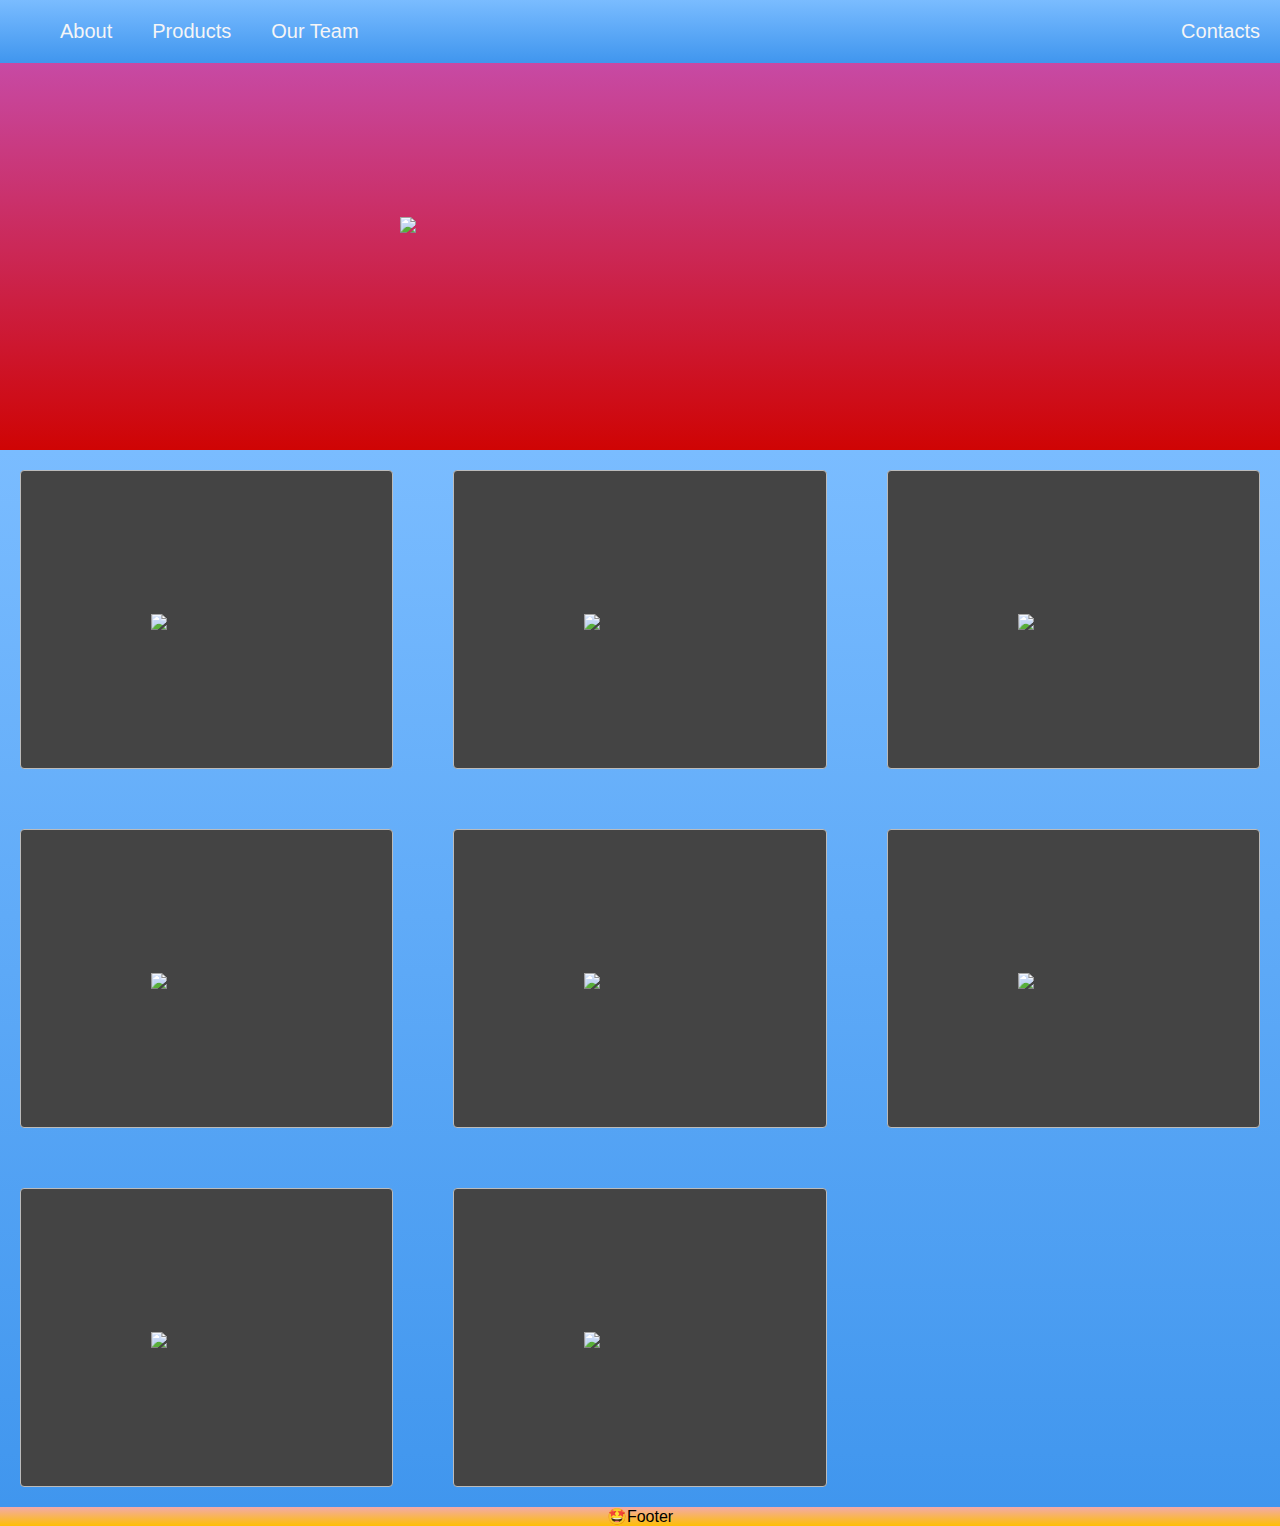
==== index.html @ 7e4d7721 "Rename index2.html to index.html" ====
<!DOCTYPE html>
<html>
<head>
  <title>Layout Master2</title>
  <link rel="stylesheet" type="text/css" href="./style1.css">
</head>
<body>
	<nav class="Zone blue sticky">
		<ul class="main-nav">
			<li><a herf="">About</a></li>
			<li><a herf="">Products</a></li>
			<li><a herf="">Our Team</a></li>
			<li class="push"><a herf="">Contacts</a></li>
		</ul>
	</nav>
	<div class="container Zone red"><img class="cover" src=".\imgs\bs6-apache-rr-310-5-things-13_720x540.jpg"></div>
	 
	<div class="Zone blue grid-wrapper">
		<div class="box zone"><img src=".\img\files_2.png"></div>
	<div class="box zone"><img src=".\img\files_2.png"></div>
	<div class="box zone"><img src=".\img\files_2.png"></div>
		<div class="box zone"><img src=".\img\files_2.png"></div>
	<div class="box zone"><img src=".\img\files_2.png"></div>
	<div class="box zone"><img src=".\img\files_2.png"></div>
	<div class="box zone"><img src=".\img\files_2.png"></div>
	<div class="box zone"><img src=".\img\files_2.png"></div>
	</div>
	<footer class="Zone yellow">🤩Footer</footer>

</body>
</html>
---- style1.css ----
body
{
    margin: auto 0;
    font-family: arial;
}.zone {
    padding:30px 50px;
    margin:40px 60px;
    cursor:pointer;
    display:inline-block;
    color:#FFF;
    font-size:2em;
    border-radius:4px;
    border:1px solid #bbb;
    transition: all 0.3s linear;
}

.zone:hover {
    -webkit-box-shadow:rgba(0,0,0,0.8) 0px 5px 15px, inset rgba(0,0,0,0.15) 0px -10px 20px;
    -moz-box-shadow:rgba(0,0,0,0.8) 0px 5px 15px, inset rgba(0,0,0,0.15) 0px -10px 20px;
    -o-box-shadow:rgba(0,0,0,0.8) 0px 5px 15px, inset rgba(0,0,0,0.15) 0px -10px 20px;
    box-shadow:rgba(0,0,0,0.8) 0px 5px 15px, inset rgba(0,0,0,0.15) 0px -10px 20px;
}
box:hover{
    -webkit-transform:rotate(-7deg)
    -moz-transform:rotate(-7deg)
    -o-transform:rotate(-7deg)
    transform:rotate(-7deg)
}

/*NAV*/
.sticky{
    position: fixed;
    top:0;
    width:100%;
}
.main-nav{
    display: flex;
    list-style: none;
    font-size:20px;
    margin: 0;
}
@media only screen and(max-width: 600px){
    .main-nav{
        font-size:0.5em;
        padding: 0px;
    }
}
.push{
    margin-left: auto;
}
li{
    padding: 20px;
}
a{
    color:#f5f5f6;
    text-decoration: none;
}
/*cover*/
.container{
    display:flex;
    align-items: center;
    justify-content: center;
    height: 50vh;
}
.cover{
    width: 30em;
    }
/*grid*/
.grid-wrapper{
    display: grid;
    grid-gap: 20px;
    grid-template-columns: repeat(auto-fill, minmax(350px,1fr));
}
.box >img{
    width: 100%
}
.box{
    background-color: #444;
    padding:130px;
    margin:20px;
}
footer{
    text-align: center;
}
/*https://paulund.co.uk/how-to-create-shiny-css-buttons*/
/***********************************************************************
 *  Green Background
 **********************************************************************/
.green{
    background: #56B870; /* Old browsers */
    background: -moz-linear-gradient(top, #56B870 0%, #a5c956 100%); /* FF3.6+ */
    background: -webkit-gradient(linear, left top, left bottom, color-stop(0%,#56B870), color-stop(100%,#a5c956)); /* Chrome,Safari4+ */
    background: -webkit-linear-gradient(top, #56B870 0%,#a5c956 100%); /* Chrome10+,Safari5.1+ */
    background: -o-linear-gradient(top, #56B870 0%,#a5c956 100%); /* Opera 11.10+ */
    background: -ms-linear-gradient(top, #56B870 0%,#a5c956 100%); /* IE10+ */
    background: linear-gradient(top, #56B870 0%,#a5c956 100%); /* W3C */
}

/***********************************************************************
 *  Red Background
 **********************************************************************/
.red{
    background: #C655BE; /* Old browsers */
    background: -moz-linear-gradient(top, #C655BE 0%, #cf0404 100%); /* FF3.6+ */
    background: -webkit-gradient(linear, left top, left bottom, color-stop(0%,#C655BE), color-stop(100%,#cf0404)); /* Chrome,Safari4+ */
    background: -webkit-linear-gradient(top, #C655BE 0%,#cf0404 100%); /* Chrome10+,Safari5.1+ */
    background: -o-linear-gradient(top, #C655BE 0%,#cf0404 100%); /* Opera 11.10+ */
    background: -ms-linear-gradient(top, #C655BE 0%,#cf0404 100%); /* IE10+ */
    background: linear-gradient(top, #C655BE 0%,#cf0404 100%); /* W3C */
}

/***********************************************************************
 *  Yellow Background
 **********************************************************************/
.yellow{
    background: #F3AAAA; /* Old browsers */
    background: -moz-linear-gradient(top, #F3AAAA 0%, #febf04 100%); /* FF3.6+ */
    background: -webkit-gradient(linear, left top, left bottom, color-stop(0%,#F3AAAA), color-stop(100%,#febf04)); /* Chrome,Safari4+ */
    background: -webkit-linear-gradient(top, #F3AAAA 0%,#febf04 100%); /* Chrome10+,Safari5.1+ */
    background: -o-linear-gradient(top, #F3AAAA 0%,#febf04 100%); /* Opera 11.10+ */
    background: -ms-linear-gradient(top, #F3AAAA 0%,#febf04 100%); /* IE10+ */
    background: linear-gradient(top, #F3AAAA 0%,#febf04 100%); /* W3C */
}

/***********************************************************************
 *  Blue Background
 **********************************************************************/
.blue{
    background: #7abcff; /* Old browsers */
    background: -moz-linear-gradient(top, #7abcff 0%, #60abf8 44%, #4096ee 100%); /* FF3.6+ */
    background: -webkit-gradient(linear, left top, left bottom, color-stop(0%,#7abcff), color-stop(44%,#60abf8), color-stop(100%,#4096ee)); /* Chrome,Safari4+ */
    background: -webkit-linear-gradient(top, #7abcff 0%,#60abf8 44%,#4096ee 100%); /* Chrome10+,Safari5.1+ */
    background: -o-linear-gradient(top, #7abcff 0%,#60abf8 44%,#4096ee 100%); /* Opera 11.10+ */
    background: -ms-linear-gradient(top, #7abcff 0%,#60abf8 44%,#4096ee 100%); /* IE10+ */
    background: linear-gradient(top, #7abcff 0%,#60abf8 44%,#4096ee 100%); /* W3C */
}
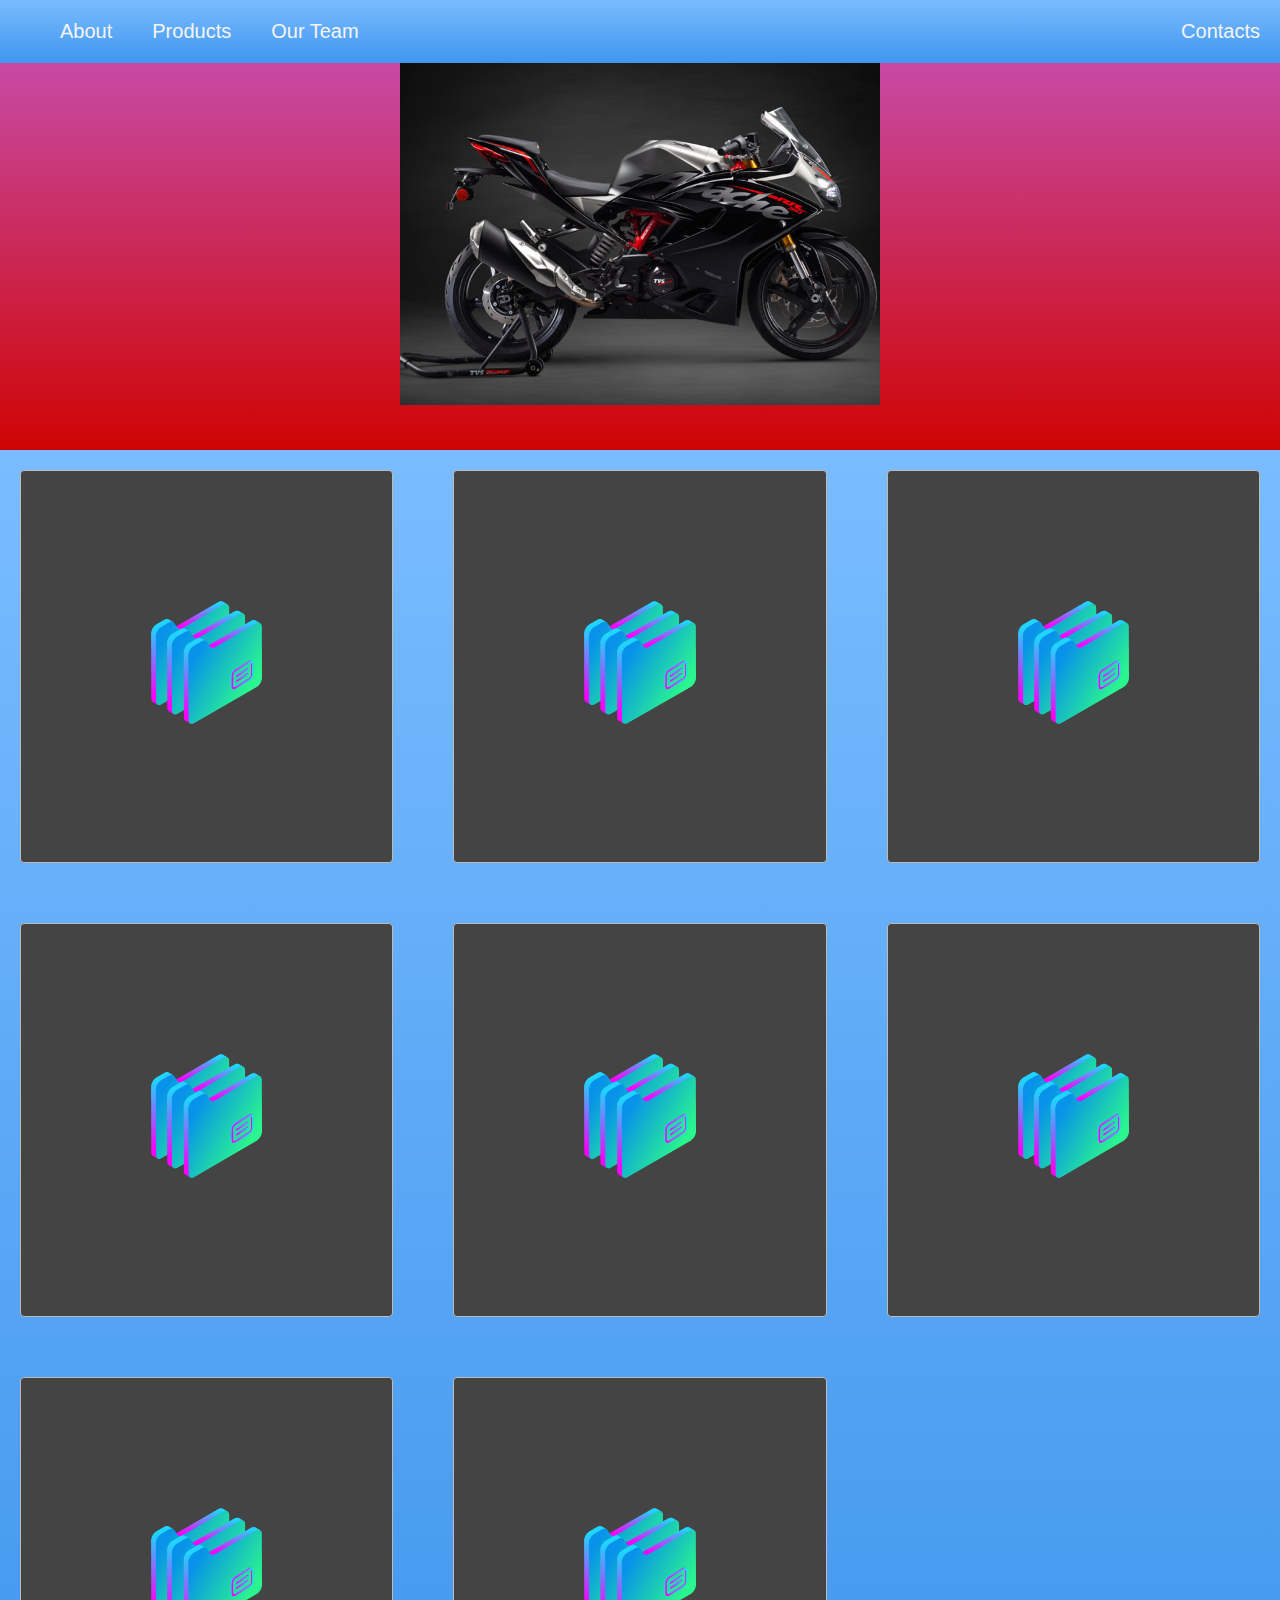
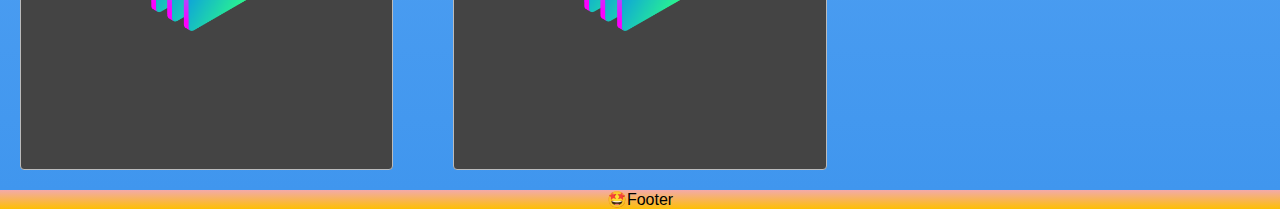
==== commit d42e101a: "Update index.html" ====
--- a/index.html
+++ b/index.html
@@ -13,17 +13,17 @@
 			<li class="push"><a herf="">Contacts</a></li>
 		</ul>
 	</nav>
-	<div class="container Zone red"><img class="cover" src=".\imgs\bs6-apache-rr-310-5-things-13_720x540.jpg"></div>
+	<div class="container Zone red"><img class="cover" src="bs6-apache-rr-310-5-things-13_720x540.jpg"></div>
 	 
 	<div class="Zone blue grid-wrapper">
-		<div class="box zone"><img src=".\img\files_2.png"></div>
-	<div class="box zone"><img src=".\img\files_2.png"></div>
-	<div class="box zone"><img src=".\img\files_2.png"></div>
-		<div class="box zone"><img src=".\img\files_2.png"></div>
-	<div class="box zone"><img src=".\img\files_2.png"></div>
-	<div class="box zone"><img src=".\img\files_2.png"></div>
-	<div class="box zone"><img src=".\img\files_2.png"></div>
-	<div class="box zone"><img src=".\img\files_2.png"></div>
+		<div class="box zone"><img src="files_2.png"></div>
+	<div class="box zone"><img src="files_2.png"></div>
+	<div class="box zone"><img src="files_2.png"></div>
+		<div class="box zone"><img src="files_2.png"></div>
+	<div class="box zone"><img src="files_2.png"></div>
+	<div class="box zone"><img src="files_2.png"></div>
+	<div class="box zone"><img src="files_2.png"></div>
+	<div class="box zone"><img src="files_2.png"></div>
 	</div>
 	<footer class="Zone yellow">🤩Footer</footer>
 
